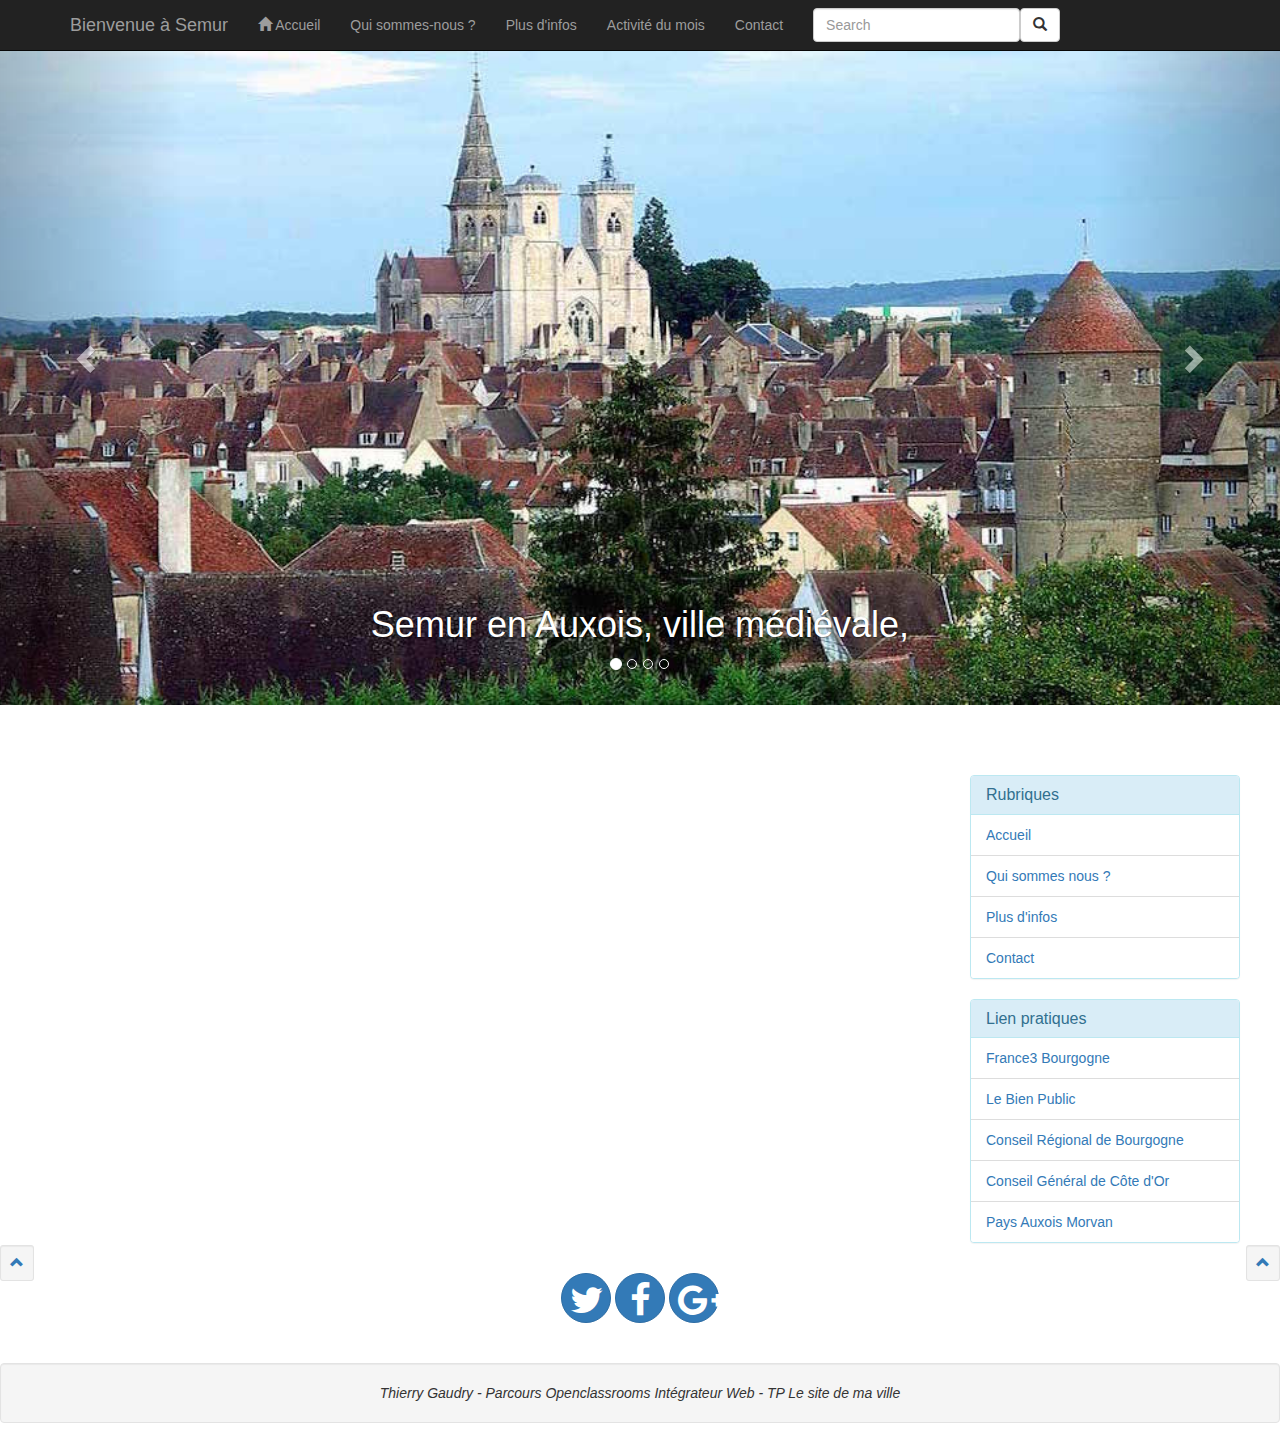
==== activites.html @ 66b555cc "v1.0 - Correction pb javascript scrollspy - index.html + initialisation autres pages html 2eme parti" ====
<!DOCTYPE html>
<html>

    <head>

        <meta charset="utf-8"> 
        <meta http-equiv="X-UA-Compatible" content="IE=edge">
        <meta name="viewport" content="width=device-width, initial-scale=1">
        <title>Ville de Semur-en-Auxois</title>
        <meta name="description" content="Le site de la ville de Semur-en-Auxois">

        <link href="https://maxcdn.bootstrapcdn.com/bootstrap/3.3.1/css/bootstrap.min.css" rel="stylesheet">
        <link href="https://maxcdn.bootstrapcdn.com/font-awesome/4.3.0/css/font-awesome.min.css" rel="stylesheet">
        <link href="assets/css/main.css" rel="stylesheet">

        <!-- HTML5 Shim and Respond.js IE8 support of HTML5 elements and media queries -->
        <!-- WARNING: Respond.js doesn't work if you view the page via file:// -->
        <!--[if lt IE 9]>
          <script src="https://oss.maxcdn.com/html5shiv/3.7.2/html5shiv.min.js"></script>
          <script src="https://oss.maxcdn.com/respond/1.4.2/respond.min.js"></script>
        <![endif]-->

    </head>
    
    <body id="page-top" data-spy="scroll" data-target=".navbar">

        <header class="row" id="entete">    
            
                <!-- Navigation
            ================================================== -->
            <nav class="navbar navbar-inverse navbar-fixed-top" role="navigation">
                <div class="container">
                    <div class="navbar-header">
                        <a class="navbar-brand pull-left" href="#page-top">Bienvenue à Semur</a>
                        <button type="button" class="navbar-toggle" data-toggle="collapse" data-target="#menu">
                            <span class="icon-bar"></span>
                            <span class="icon-bar"></span>
                            <span class="icon-bar"></span>
                        </button>
                    </div>
                    <div class="collapse navbar-collapse" id="menu">
                        <ul class="nav navbar-nav" >
                            <li class="hidden" ><a href="#carousel"></a></li>
                            <li><a href="index.html#corps"><span class="glyphicon glyphicon-home"></span> Accueil</a></li>
                            <li><a href="actualites.html#corps">Qui sommes-nous ?</a></li>
                            <li><a href="plusdinfos.html#corps">Plus d'infos</a></li>
                            <li><a href="#corps">Activité du mois</a></li>
                            <li><a href="contact.html#corps">Contact</a></li>
                        </ul>
                        <form class="navbar-form navbar-left" role="search">
                            <div class="form-group">
                              <input type="text" class="form-control" placeholder="Search">
                            </div>
                            <button type="submit" class="btn btn-default pull-right"><span class="glyphicon glyphicon-search"></span></button>
                         </form>
                    </div>    
                </div>
            </nav>  <!-- Fin navigation -->

            <!-- Caroussel
            ================================================== -->
            <div id="carousel" class="carousel slide" data-ride="carousel">
                <ol class="carousel-indicators">
                    <li data-target="#carousel" data-slide-to="0" class="active"></li>
                    <li data-target="#carousel" data-slide-to="1"></li>
                    <li data-target="#carousel" data-slide-to="2"></li>
                    <li data-target="#carousel" data-slide-to="3"></li>
                </ol>
                <div class="carousel-inner">
                    <div class="item active hslider"> <img src="assets/img/semur1.jpg" alt="Ville-de-Semur"><h1 class="carousel-caption">Semur en Auxois, ville médiévale,</h1></div>
                    <div class="item hslider"><img src="assets/img/semur2.jpg" alt="Ville-de-Semur"><h1 class="carousel-caption">Sa devise : "Les Semurois </h1></div>
                    <div class="item hslider"><img src="assets/img/semur3.jpg" alt="Ville-de-Semur"><h1 class="carousel-caption">se plaisent fort en</h1></div>
                    <div class="item hslider"><img src="assets/img/semur4.jpg" alt="Ville-de-Semur"><h1 class="carousel-caption">l'acointance des estrangers."</h1></div>
                </div>
                <a class="left carousel-control" href="#carousel" data-slide="prev"><span class="glyphicon glyphicon-chevron-left"></span></a>
                <a class="right carousel-control" href="#carousel" data-slide="next"><span class="glyphicon glyphicon-chevron-right"></span></a>
            </div> <!-- Fin caroussel -->

        </header>    

        
        
        <!-- Corps de page
        ================================================== -->
        <div id="corps" class="container-fluid">
            <section id="page_accueil" class="row paraph">
                <div id="" class="col-md-9 col-lg-9">
                    <!-- Contenu page --> 
                    
                    
                    
                    
                    
                    
                    
                    
                    



                    <!-- Fin contenu page -->                    
                </div>
                <aside id="liens" class="col-md-3 col-lg-3">
                    <div class="panel panel-info paraph">
                        <div class="panel-heading">
                          <h3 class="panel-title">Rubriques</h3>
                        </div>
                        <ul class="list-group ">
                            <li class="list-group-item"><a href="index.html#corps">Accueil</a></li>
                            <li class="list-group-item"><a href="actualites.html#corps">Qui sommes nous ?</a></li>
                            <li class="list-group-item"><a href="plusdinfos.html#corps">Plus d'infos</a></li>
                            <li class="list-group-item"><a href="contact.html#corps">Contact</a></li>
                        </ul>
                    </div>
                    <div class="panel panel-info paraph">
                        <div class="panel-heading">
                          <h3 class="panel-title">Lien pratiques</h3>
                        </div>
                        <ul class="list-group ">
                            <li class="list-group-item"><a href="http://bourgogne.france3.fr/" target="_blank">France3 Bourgogne</a></li>
                            <li class="list-group-item"><a href="http://www.bienpublic.com/" target="_blank">Le Bien Public</a></li>
                            <li class="list-group-item"><a href="http://www.region-bourgogne.fr/" target="_blank">Conseil Régional de Bourgogne</a></li>
                            <li class="list-group-item"><a href="http://www.cotedor.fr/" target="_blank">Conseil Général de Côte d'Or</a></li>
                            <li class="list-group-item"><a href="http://www.pays-auxois.com/" target="_blank">Pays Auxois Morvan</a></li>
                        </ul>
                    </div> 
                </aside>
            </section>    
                
            
        </div> <!-- Fin du corps -->

        <!-- Pied de page
        ================================================== -->
        <footer id="pied" class="row">
            <div class="col-lg-6"><!-- /top-link-block -->   
                <span id="top-link-block" class="pull-left">
                    <a href="#page-top" class="well well-sm"  onclick="$('html,body').animate({scrollTop:0},'slow');return false;">
                        <i class="glyphicon glyphicon-chevron-up"></i>
                    </a>
                </span>
            </div><!-- /top-link-block -->
            
            <div class="col-lg-6"><!-- /top-link-block -->   
                <span id="top-link-block" class="pull-right">
                    <a href="#page-top" class="well well-sm"  onclick="$('html,body').animate({scrollTop:0},'slow');return false;">
                        <i class="glyphicon glyphicon-chevron-up"></i>
                    </a>
                </span>
            </div><!-- /top-link-block -->

            <div class="col-lg-12 text-center">
                <a class="btn btn-primary btn-lg" href="#"><i class="fa fa-twitter fa-2x"></i></a>
                <a class="btn btn-primary btn-lg" href="#"><i class="fa fa-facebook fa-2x"></i></a>
                <a class="btn btn-primary btn-lg" href="#"><i class="fa fa-google-plus fa-2x"></i></a><br /><br /><br />
            </div>
            
            <div class="col-lg-12 text-center">
                <p class="well"><i>Thierry Gaudry -  Parcours Openclassrooms Intégrateur Web - TP Le site de ma ville</i></p>
            </div>            
        </footer>



        <!-- jQuery -->
        <script src="https://ajax.googleapis.com/ajax/libs/jquery/2.1.1/jquery.min.js"></script>
        <!-- Javascript de Bootstrap -->
        <script src="https://maxcdn.bootstrapcdn.com/bootstrap/3.2.0/js/bootstrap.min.js"></script>

        <!-- Scrollspy fluide -->
        <script>
            $(function () {
                $('header a').on('click', function (e) {
                    e.preventDefault();
                    var page = $(this).attr('href');    // Page cible
                    var hash = this.hash;               // Récupère le lien #
                    if (page.length==hash.length) {
                        $('html, body').animate({
                            scrollTop: $(this.hash).offset().top
                        }, 1000, function () {
                            window.location.hash = hash;
                        });
                    } 
                    else window.location = page;
                });
            });

        </script>

    </body>

</html>
---- assets/css/main.css ----
/* Images */
            img {
                width: 100%;
            }
         
            .btn-lg {
                width: 50px;
                height: 50px;
                border-radius: 25px;
                padding:8px;
            } 

            .paraph {
                margin: 20px 5px 5px 5px;
            }
            
            .video {
                width: 350px;
                height: 230px;
            }
            
            .justify {
                text-align: justify;
            }
            
            #corps {
                padding-top: 30px;
            }

            #carousel {
                padding-top: 50px;
            }
            
            .aligne {
                overflow-wrap:  initial;
            }
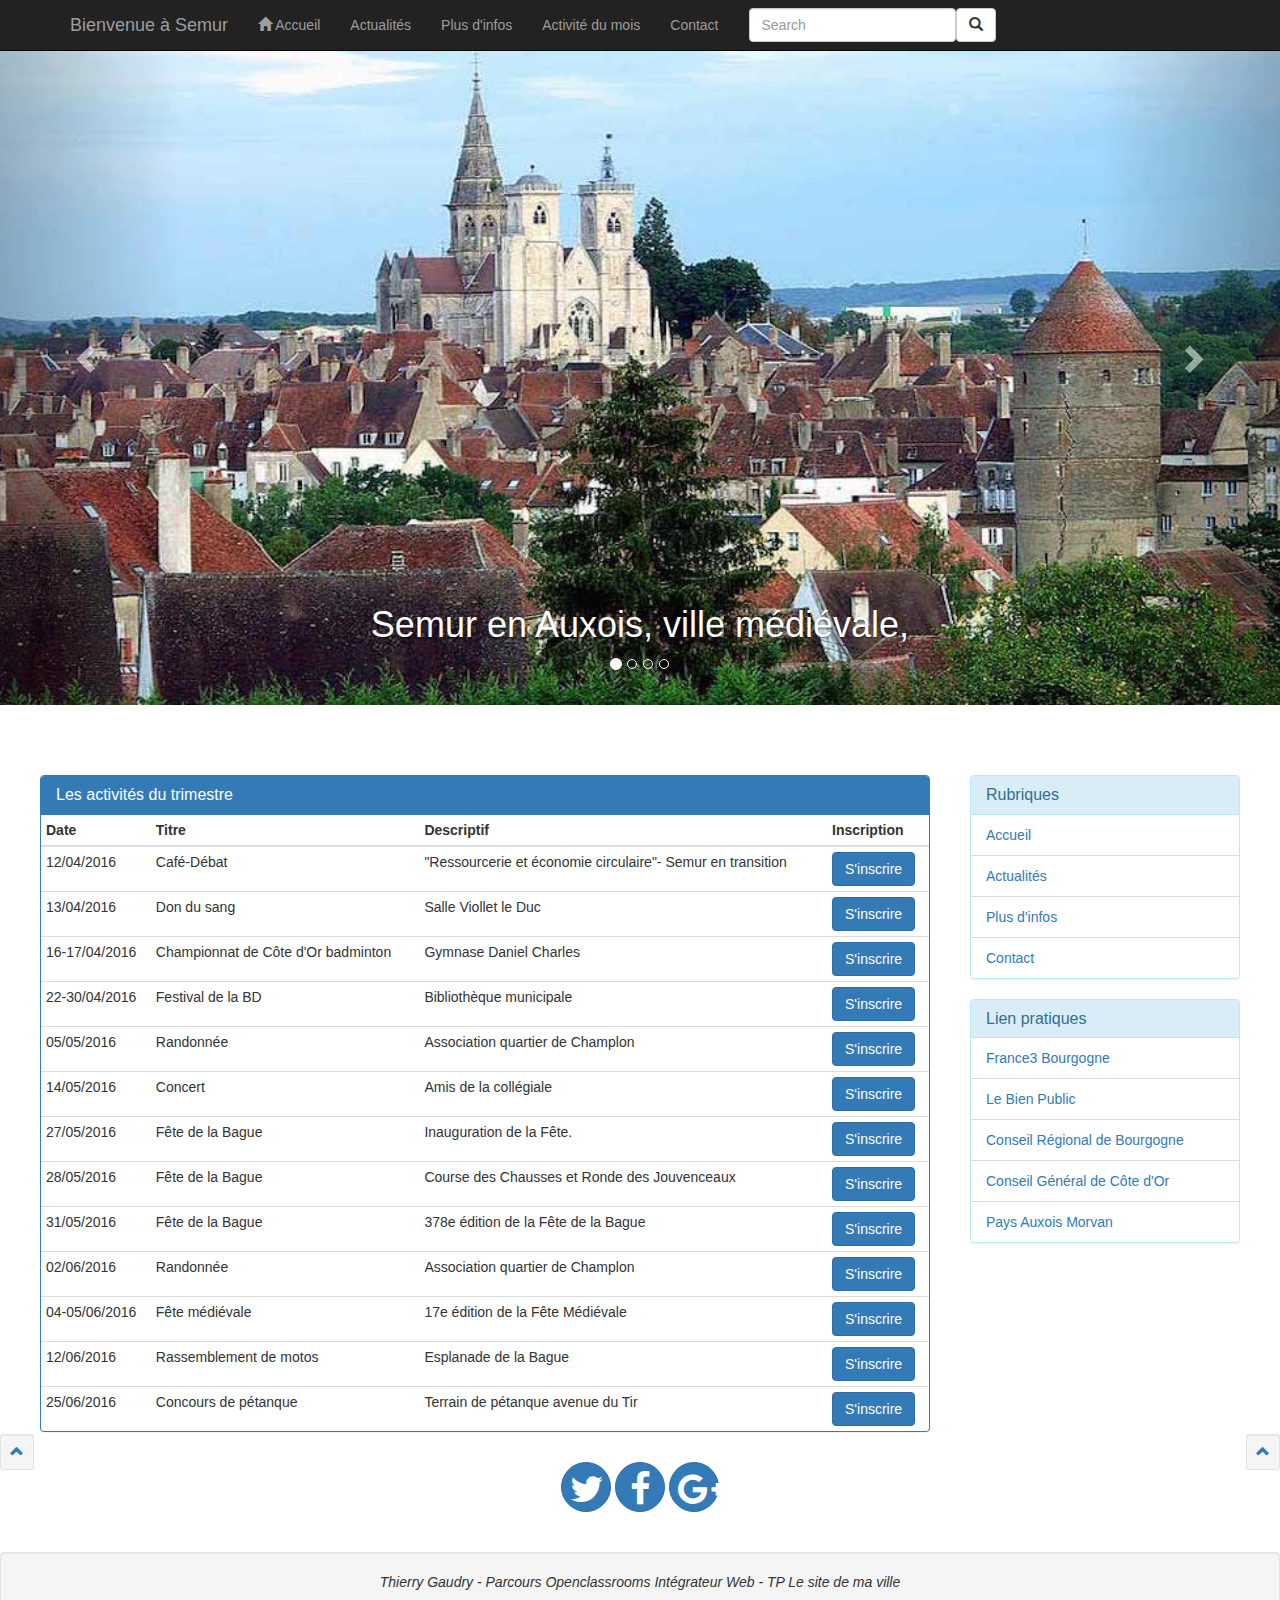
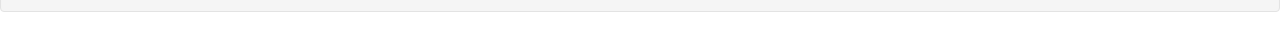
==== commit 373bfcee: "v1.0 - Développement de la partie 2 du TP 'Site de ma ville' soumis à correction" ====
--- a/activites.html
+++ b/activites.html
@@ -42,7 +42,7 @@
                         <ul class="nav navbar-nav" >
                             <li class="hidden" ><a href="#carousel"></a></li>
                             <li><a href="index.html#corps"><span class="glyphicon glyphicon-home"></span> Accueil</a></li>
-                            <li><a href="actualites.html#corps">Qui sommes-nous ?</a></li>
+                            <li><a href="actualites.html#corps">Actualités</a></li>
                             <li><a href="plusdinfos.html#corps">Plus d'infos</a></li>
                             <li><a href="#corps">Activité du mois</a></li>
                             <li><a href="contact.html#corps">Contact</a></li>
@@ -84,30 +84,141 @@
         ================================================== -->
         <div id="corps" class="container-fluid">
             <section id="page_accueil" class="row paraph">
-                <div id="" class="col-md-9 col-lg-9">
-                    <!-- Contenu page --> 
-                    
-                    
-                    
-                    
-                    
-                    
-                    
-                    
-                    
-
-
-
+                <div id="" class="col-xs-12 col-md-9 col-lg-9">
+                    <div class="panel panel-primary paraph overflow-xs">
+                         <!-- Contenu page --> 
+                         <table class="table table-hover table-condensed">
+                            <div class="panel-heading"> 
+                                <h3 class="panel-title">Les activités du trimestre</h3>
+                            </div>
+                            <thead>
+                                <tr>
+                                    <th>Date</th>
+                                    <th>Titre</th>
+                                    <th>Descriptif</th>
+                                    <th>Inscription</th>
+                                </tr>
+                            </thead>
+                            <tbody>
+                                <tr>
+                                    <td>12/04/2016</td>
+                                    <td>Café-Débat</td>
+                                    <td>"Ressourcerie et économie circulaire"- Semur en transition</td>
+                                    <td><button data-toggle="modal" data-backdrop="false" href="#inscription" class="btn btn-primary">S'inscrire</button></td>
+                                </tr>
+                                <tr>
+                                    <td>13/04/2016</td>
+                                    <td>Don du sang</td>
+                                    <td>Salle Viollet le Duc</td>
+                                    <td><button data-toggle="modal" data-backdrop="false" href="#inscription" class="btn btn-primary">S'inscrire</button></td>
+                                </tr>
+                                <tr>
+                                    <td>16-17/04/2016</td>
+                                    <td>Championnat de Côte d'Or badminton</td>
+                                    <td>Gymnase Daniel Charles</td>
+                                    <td><button data-toggle="modal" data-backdrop="false" href="#inscription" class="btn btn-primary">S'inscrire</button></td>
+                                </tr>
+                                <tr>
+                                    <td>22-30/04/2016</td>
+                                    <td>Festival de la BD</td>
+                                    <td>Bibliothèque municipale</td>
+                                    <td><button data-toggle="modal" data-backdrop="false" href="#inscription" class="btn btn-primary">S'inscrire</button></td>
+                                </tr>
+                                <tr>
+                                    <td>05/05/2016</td>
+                                    <td>Randonnée</td>
+                                    <td>Association quartier de Champlon</td>
+                                    <td><button data-toggle="modal" data-backdrop="false" href="#inscription" class="btn btn-primary">S'inscrire</button></td>
+                                </tr>
+                                <tr>
+                                    <td>14/05/2016</td>
+                                    <td>Concert</td>
+                                    <td>Amis de la collégiale</td>
+                                    <td><button data-toggle="modal" data-backdrop="false" href="#inscription" class="btn btn-primary">S'inscrire</button></td>
+                                </tr>
+                                <tr>
+                                    <td>27/05/2016</td>
+                                    <td>Fête de la Bague</td>
+                                    <td>Inauguration de la Fête.</td>
+                                    <td><button data-toggle="modal" data-backdrop="false" href="#inscription" class="btn btn-primary">S'inscrire</button></td>
+                                </tr>
+                                <tr>
+                                    <td>28/05/2016</td>
+                                    <td>Fête de la Bague</td>
+                                    <td>Course des Chausses et Ronde des Jouvenceaux</td>
+                                    <td><button data-toggle="modal" data-backdrop="false" href="#inscription" class="btn btn-primary">S'inscrire</button></td>
+                                </tr>
+                                <tr>
+                                    <td>31/05/2016</td>
+                                    <td>Fête de la Bague</td>
+                                    <td>378e édition de la Fête de la Bague</td>
+                                    <td><button data-toggle="modal" data-backdrop="false" href="#inscription" class="btn btn-primary">S'inscrire</button></td>
+                                </tr>
+                                <tr>
+                                    <td>02/06/2016</td>
+                                    <td>Randonnée</td>
+                                    <td>Association quartier de Champlon</td>
+                                    <td><button data-toggle="modal" data-backdrop="false" href="#inscription" class="btn btn-primary">S'inscrire</button></td>
+                                </tr>
+                                <tr>
+                                    <td>04-05/06/2016</td>
+                                    <td>Fête médiévale</td>
+                                    <td>17e édition de la Fête Médiévale</td>
+                                    <td><button data-toggle="modal" data-backdrop="false" href="#inscription" class="btn btn-primary">S'inscrire</button></td>
+                                </tr>                               
+                                <tr>
+                                    <td>12/06/2016</td>
+                                    <td>Rassemblement de motos</td>
+                                    <td>Esplanade de la Bague</td>
+                                    <td><button data-toggle="modal" data-backdrop="false" href="#inscription" class="btn btn-primary">S'inscrire</button></td>
+                                </tr>                                
+                                <tr>
+                                    <td>25/06/2016</td>
+                                    <td>Concours de pétanque</td>
+                                    <td>Terrain de pétanque avenue du Tir</td>
+                                    <td><button data-toggle="modal" data-backdrop="false" href="#inscription" class="btn btn-primary">S'inscrire</button></td>
+                                </tr>
+                            </tbody>
+
+
+                        </table>
+                    </div>
+                    <div class="modal fade" id="inscription">
+                        <div class="modal-dialog">
+                            <div class="modal-content">
+                                <div class="modal-header">
+                                    <button type="button" class="close" data-dismiss="modal">x</button>
+                                    <h4 class="modal-title">Inscription :</h4>
+                                </div>
+                                <div class="modal-body">
+                                    <form action="inscription_activite.php">
+                                        <div class="form-group">
+                                            <label for="nom">Nom</label>
+                                            <input type="text" class="form-control" name ="nom" id="nom" placeholder="Votre nom">
+                                        </div>
+                                        <div class="form-group">
+                                            <label for="email">Prénom</label>
+                                            <input type="email" class="form-control" name="prenom" id="email" placeholder="Votre prénom">
+                                        </div>
+                                        <button type="submit" class="btn btn-default">Envoyer</button>
+                                    </form>
+                                </div>
+                                <div class="modal-footer">
+                                    <button class="btn btn-info" data-dismiss="modal">Annuler</button>
+                                </div>
+                            </div>
+                        </div>
+                    </div>
                     <!-- Fin contenu page -->                    
                 </div>
-                <aside id="liens" class="col-md-3 col-lg-3">
+                <aside id="liens" class="col-xs-12 col-md-3 col-lg-3">
                     <div class="panel panel-info paraph">
                         <div class="panel-heading">
                           <h3 class="panel-title">Rubriques</h3>
                         </div>
                         <ul class="list-group ">
                             <li class="list-group-item"><a href="index.html#corps">Accueil</a></li>
-                            <li class="list-group-item"><a href="actualites.html#corps">Qui sommes nous ?</a></li>
+                            <li class="list-group-item"><a href="actualites.html#corps">Actualités</a></li>
                             <li class="list-group-item"><a href="plusdinfos.html#corps">Plus d'infos</a></li>
                             <li class="list-group-item"><a href="contact.html#corps">Contact</a></li>
                         </ul>
--- a/assets/css/main.css
+++ b/assets/css/main.css
@@ -35,4 +35,7 @@
                 overflow-wrap:  initial;
             }
 
+            .overflow-xs {
+                overflow: scroll;
+            }
 
